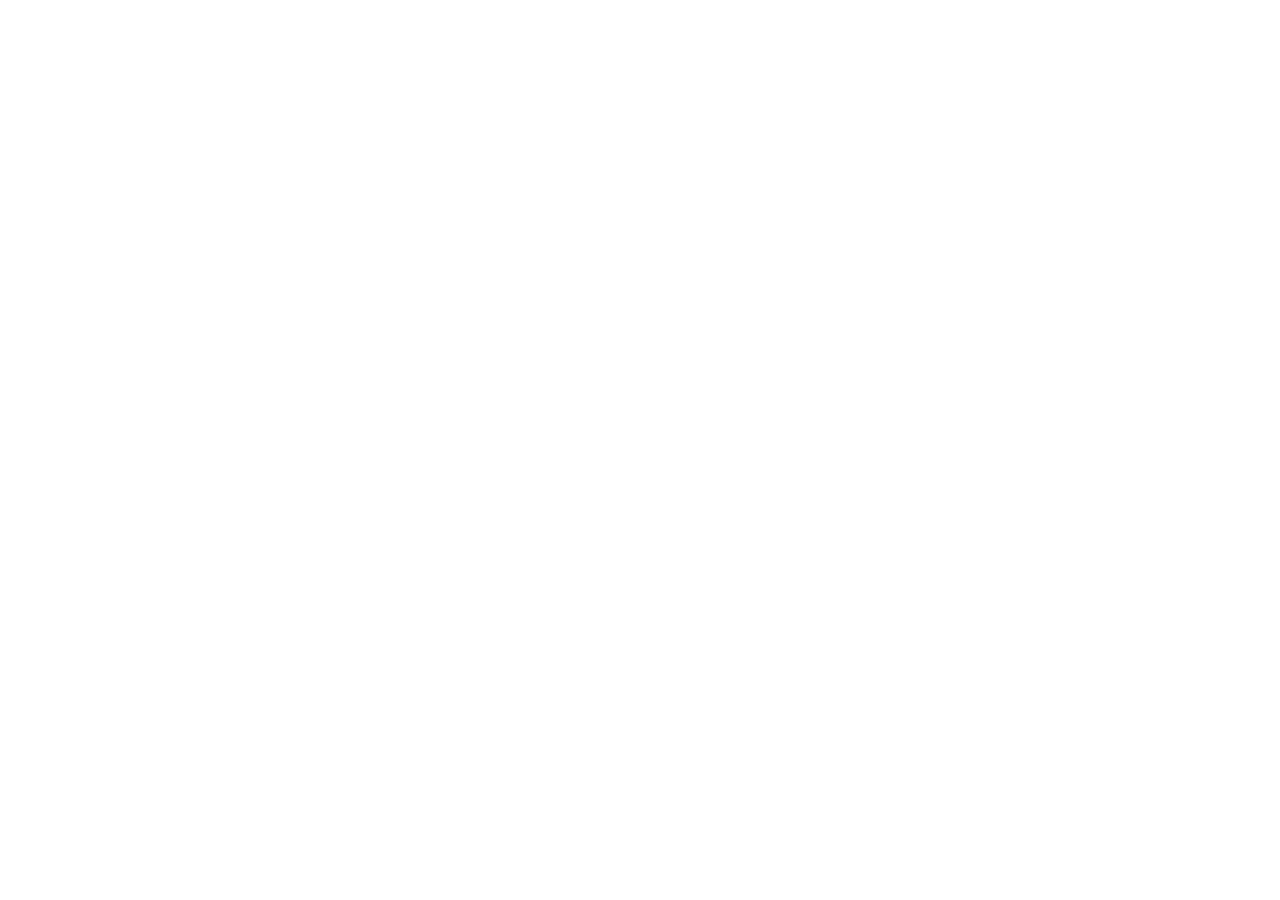
==== visualization/force-layout.html @ f7e108d2 "graph_generation graph_to_json; force-layout not working" ====
<html lang="en">
    <head>
        <meta charset="UTF-8" />
        <meta name="viewport" content="width=device-width, initial-scale=1.0" />
        <title>D3.js Force-Directed Network</title>
        <script src="https://d3js.org/d3.v7.min.js"></script>
    </head>
    <body>
        <svg width="600" height="400"></svg>
        <script>
            d3.json("graph_data.json").then(function (graph) {
                const svg = d3.select("svg");

                const simulation = d3
                    .forceSimulation(graph.nodes)
                    .force(
                        "link",
                        d3.forceLink(graph.links).id((d) => d.id),
                    )
                    .force("charge", d3.forceManyBody())
                    .force("center", d3.forceCenter(300, 200))
                    .on("tick", ticked);

                const link = svg
                    .selectAll(".link")
                    .data(graph.links)
                    .enter()
                    .append("line")
                    .attr("class", "link");

                const node = svg
                    .selectAll(".node")
                    .data(graph.nodes)
                    .enter()
                    .append("circle")
                    .attr("class", "node")
                    .attr("r", 5);

                function ticked() {
                    link.attr("x1", (d) => d.source.x)
                        .attr("y1", (d) => d.source.y)
                        .attr("x2", (d) => d.target.x)
                        .attr("y2", (d) => d.target.y);

                    node.attr("cx", (d) => d.x).attr("cy", (d) => d.y);
                }
            });
        </script>
    </body>
</html>
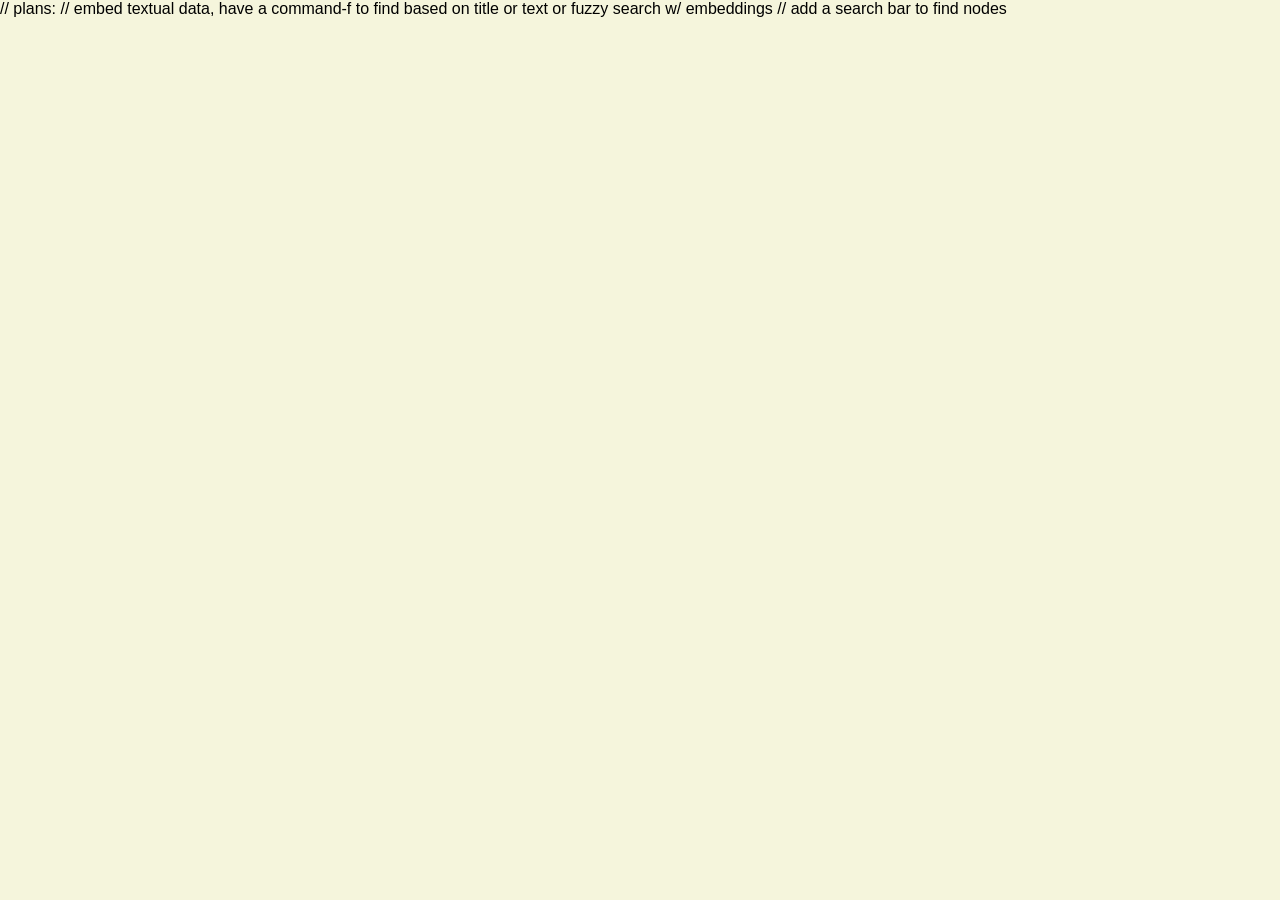
==== commit 78093de2: "colors and titles on graph" ====
--- a/visualization/force-layout.html
+++ b/visualization/force-layout.html
@@ -1,48 +1,168 @@
+// plans: // embed textual data, have a command-f to find based on title or text
+or fuzzy search w/ embeddings // add a search bar to find nodes
+
+<!doctype html>
 <html lang="en">
     <head>
         <meta charset="UTF-8" />
         <meta name="viewport" content="width=device-width, initial-scale=1.0" />
         <title>D3.js Force-Directed Network</title>
         <script src="https://d3js.org/d3.v7.min.js"></script>
+        <style>
+            body,
+            html {
+                margin: 0;
+                padding: 0;
+                width: 100%;
+                height: 100%;
+                overflow: hidden;
+                /* Hide scrollbars */
+                font-family: "Open Sans", sans-serif;
+                background-color: #f5f5dc;
+            }
+
+            svg {
+                display: block;
+            }
+
+            .link {
+                stroke: #999;
+            }
+        </style>
     </head>
+
     <body>
-        <svg width="600" height="400"></svg>
+        <svg></svg>
         <script>
-            d3.json("graph_data.json").then(function (graph) {
-                const svg = d3.select("svg");
+            const svg = d3.select("svg");
+
+            d3.json("graph_data_k3.json").then(function (graph) {
+                const nodesData = graph.nodes;
+                const linksData = graph.links;
+
+                const width = window.innerWidth;
+                const height = window.innerHeight;
+
+                svg.attr("width", width).attr("height", height);
+
+                const offsetX = width / 2;
+                const offsetY = height / 2;
+
+                const scaler = 500;
+
+                nodesData.forEach((node) => {
+                    node.pos[0] = node.pos[0] * scaler + offsetX;
+                    node.pos[1] = node.pos[1] * scaler + offsetY;
+                    node.originalPos = [node.pos[0], node.pos[1]];
+                });
+
+                function attractTowardsOriginalPosition(alpha) {
+                    const strength = 0.2; // attraction strength scaler
+                    nodesData.forEach((node) => {
+                        const targetX = node.originalPos[0];
+                        const targetY = node.originalPos[1];
+                        node.vx += (targetX - node.x) * alpha * strength;
+                        node.vy += (targetY - node.y) * alpha * strength;
+                    });
+                }
+
+                function repel(alpha) {
+                    const strength = 0.05; // repulsion strength scaler
+                    nodesData.forEach((node) => {
+                        nodesData.forEach((otherNode) => {
+                            if (node !== otherNode) {
+                                const dx = node.x - otherNode.x;
+                                const dy = node.y - otherNode.y;
+                                const distance = Math.sqrt(dx * dx + dy * dy);
+                                const forceX = (dx / distance) * strength;
+                                const forceY = (dy / distance) * strength;
+                                node.vx += forceX * alpha;
+                                node.vy += forceY * alpha;
+                            }
+                        });
+                    });
+                }
 
                 const simulation = d3
-                    .forceSimulation(graph.nodes)
+                    .forceSimulation(nodesData)
+                    .force("charge", d3.forceManyBody().strength(-10))
+                    .force("center", d3.forceCenter(offsetX, offsetY))
                     .force(
                         "link",
-                        d3.forceLink(graph.links).id((d) => d.id),
+                        d3
+                            .forceLink(linksData)
+                            .id((d) => d.id)
+                            .strength((d) => d.weight * 0.2),
                     )
-                    .force("charge", d3.forceManyBody())
-                    .force("center", d3.forceCenter(300, 200))
+                    .force("collision", d3.forceCollide().radius(15))
+                    .force("attract", attractTowardsOriginalPosition)
+                    .force("repel", repel)
                     .on("tick", ticked);
 
-                const link = svg
+                const links = svg
                     .selectAll(".link")
-                    .data(graph.links)
+                    .data(linksData)
                     .enter()
                     .append("line")
-                    .attr("class", "link");
+                    .attr("class", "link")
+                    .style("stroke-width", (d) => Math.sqrt(d.weight * 5))
+                    // .style("stroke-opacity", (d) => 0.2 + d.weight * 0.8)
+                    .attr("fill", "red");
 
-                const node = svg
+                const nodes = svg
                     .selectAll(".node")
-                    .data(graph.nodes)
+                    .data(nodesData)
                     .enter()
                     .append("circle")
                     .attr("class", "node")
-                    .attr("r", 5);
+                    .attr("r", 5)
+                    .attr("fill", (d) => d.color)
+                    .call(
+                        d3
+                            .drag() // Enable dragging behavior
+                            .on("start", dragStarted)
+                            .on("drag", dragged)
+                            .on("end", dragEnded),
+                    );
+
+                const labels = svg
+                    .selectAll(".nodeLabel")
+                    .data(nodesData)
+                    .enter()
+                    .append("text")
+                    .attr("class", "nodeLabel")
+                    .text((d) => d.title)
+                    .attr("dx", 12)
+                    .attr("dy", 4)
+                    .style("font-size", "7px");
 
                 function ticked() {
-                    link.attr("x1", (d) => d.source.x)
+                    links
+                        .attr("x1", (d) => d.source.x)
                         .attr("y1", (d) => d.source.y)
                         .attr("x2", (d) => d.target.x)
                         .attr("y2", (d) => d.target.y);
 
-                    node.attr("cx", (d) => d.x).attr("cy", (d) => d.y);
+                    nodes.attr("cx", (d) => d.x).attr("cy", (d) => d.y);
+
+                    labels.attr("x", (d) => d.x).attr("y", (d) => d.y);
+                }
+
+                function dragStarted(event, d) {
+                    if (!event.active) simulation.alphaTarget(0.3).restart();
+                    d.fx = d.x;
+                    d.fy = d.y;
+                }
+
+                function dragged(event, d) {
+                    d.fx = event.x;
+                    d.fy = event.y;
+                }
+
+                function dragEnded(event, d) {
+                    if (!event.active) simulation.alphaTarget(0);
+                    d.fx = null;
+                    d.fy = null;
                 }
             });
         </script>
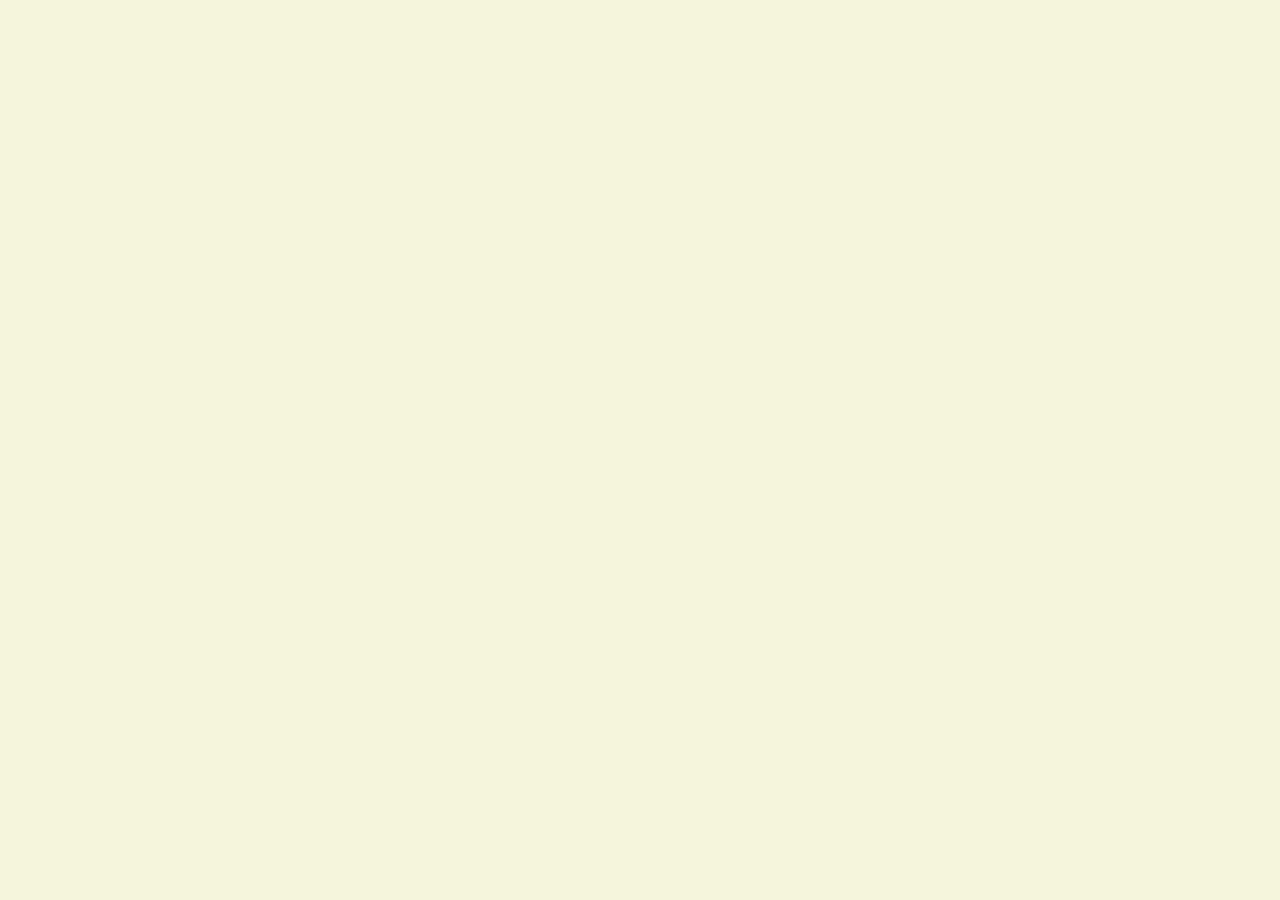
==== commit 47692ef9: "started dbscan, added clustering module" ====
--- a/visualization/force-layout.html
+++ b/visualization/force-layout.html
@@ -1,5 +1,4 @@
-// plans: // embed textual data, have a command-f to find based on title or text
-or fuzzy search w/ embeddings // add a search bar to find nodes
+<!-- plans: embed textual data, have a command-f to find based on title or text or fuzzy search w/ embeddings add a search bar to find nodes -->
 
 <!doctype html>
 <html lang="en">
@@ -48,7 +47,7 @@
                 const offsetX = width / 2;
                 const offsetY = height / 2;
 
-                const scaler = 500;
+                const scaler = 600;
 
                 nodesData.forEach((node) => {
                     node.pos[0] = node.pos[0] * scaler + offsetX;
@@ -115,7 +114,7 @@
                     .enter()
                     .append("circle")
                     .attr("class", "node")
-                    .attr("r", 5)
+                    .attr("r", 10)
                     .attr("fill", (d) => d.color)
                     .call(
                         d3
